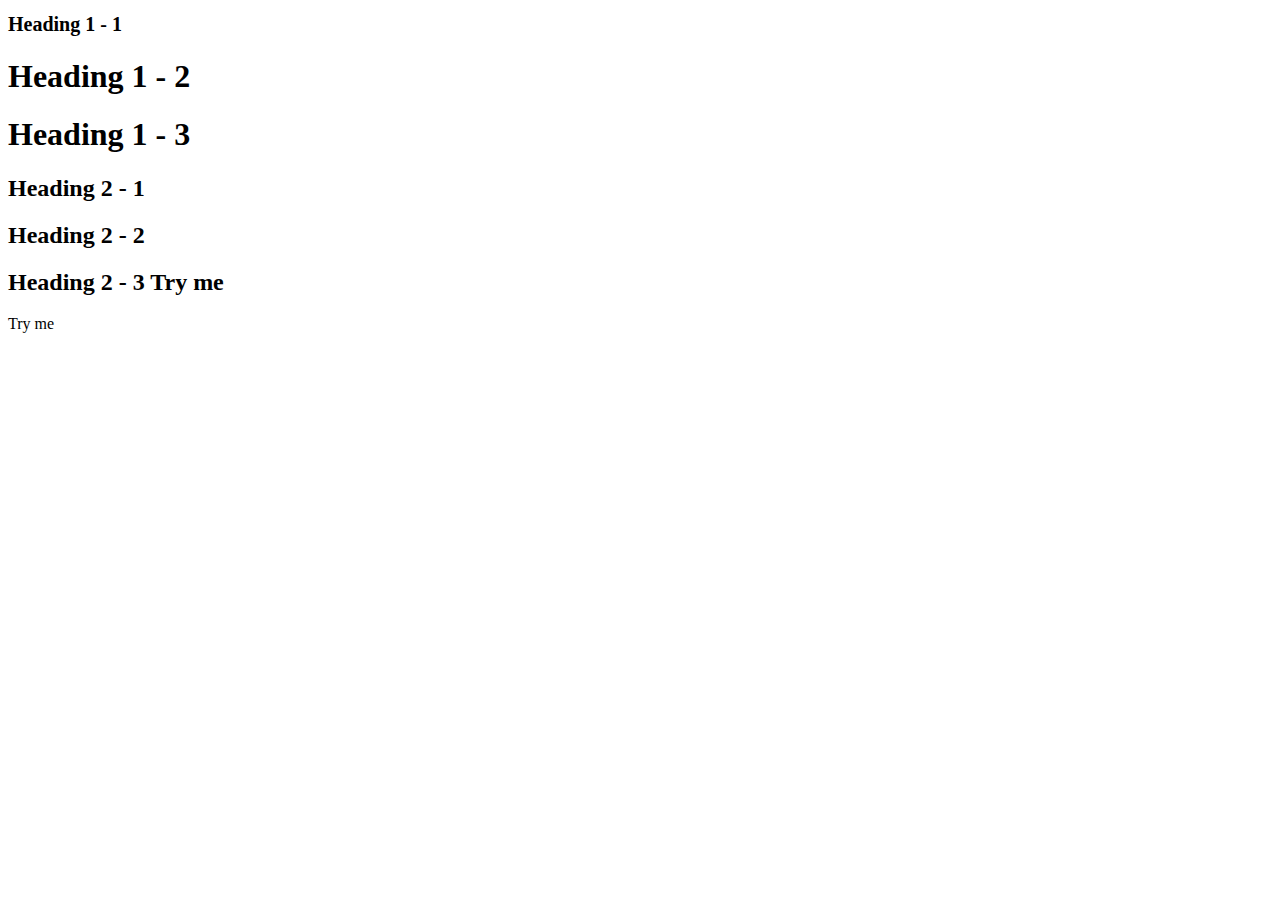
==== stylish.html @ 2228195c "A bunch of stuff" ====
<!DOCTYPE html>
<html>
<head>
	<title>Stylish</title>
	<link rel="stylesheet" type="text/css" href="css/test.css">
	
</head>
<body>

<h1 id="first" class="small" style="font-size:20px;">Heading 1 - 1</h1>
<h1>Heading 1 - 2</h1>	
<h1 class="small">Heading 1 - 3</h1>	
<h2>Heading 2 - 1</h2>	
<h2>Heading 2 - 2</h2>
<h2 class="small">Heading 2 - 3 <span>Try me</span></h2>

<span>Try me</span>

</body>
</html>
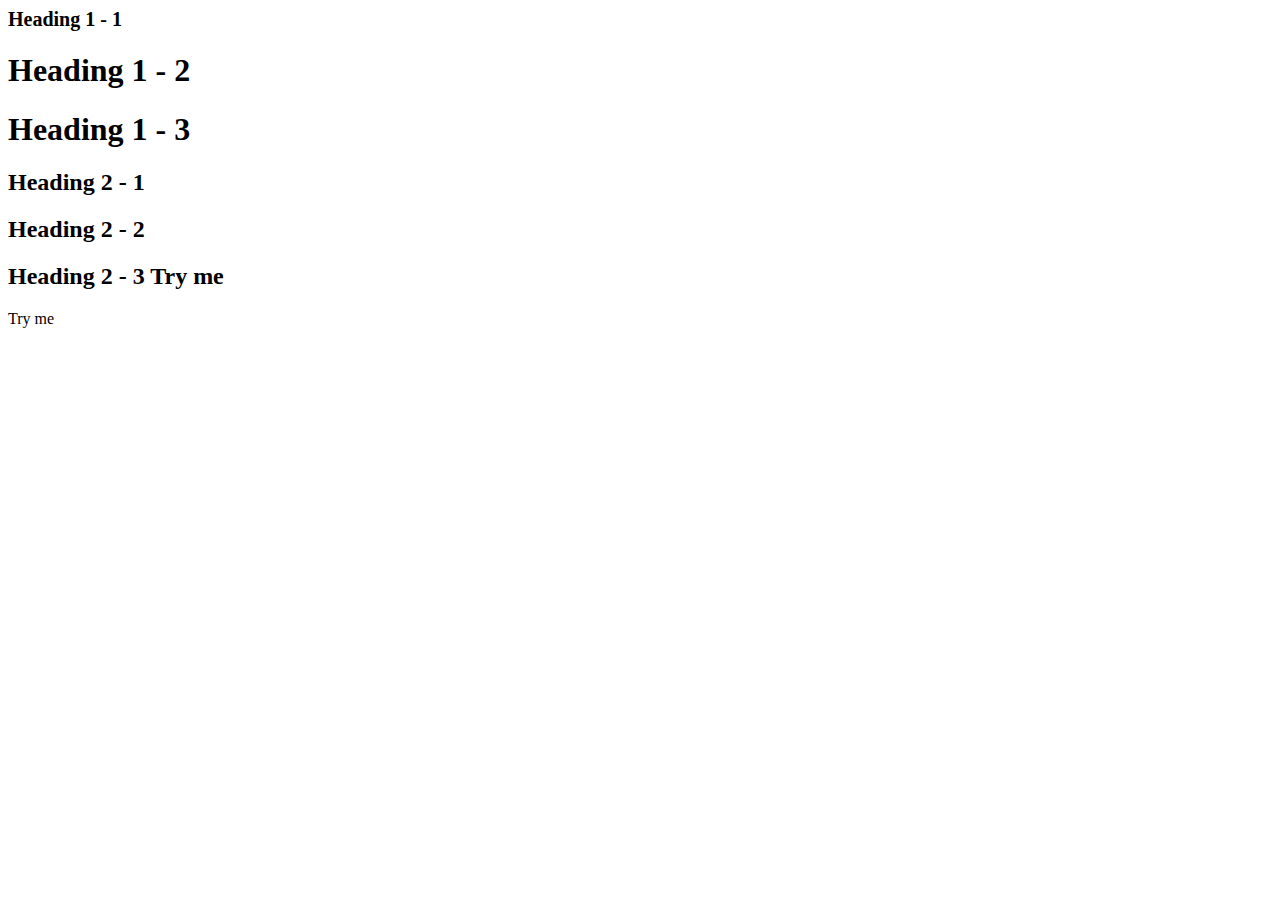
==== commit 4781fb40: "Update stylish.html" ====
--- a/stylish.html
+++ b/stylish.html
@@ -1,4 +1,3 @@
-<!DOCTYPE html>
 <html>
 <head>
 	<title>Stylish</title>
@@ -17,4 +16,4 @@
 <span>Try me</span>
 
 </body>
-</html>+</html>
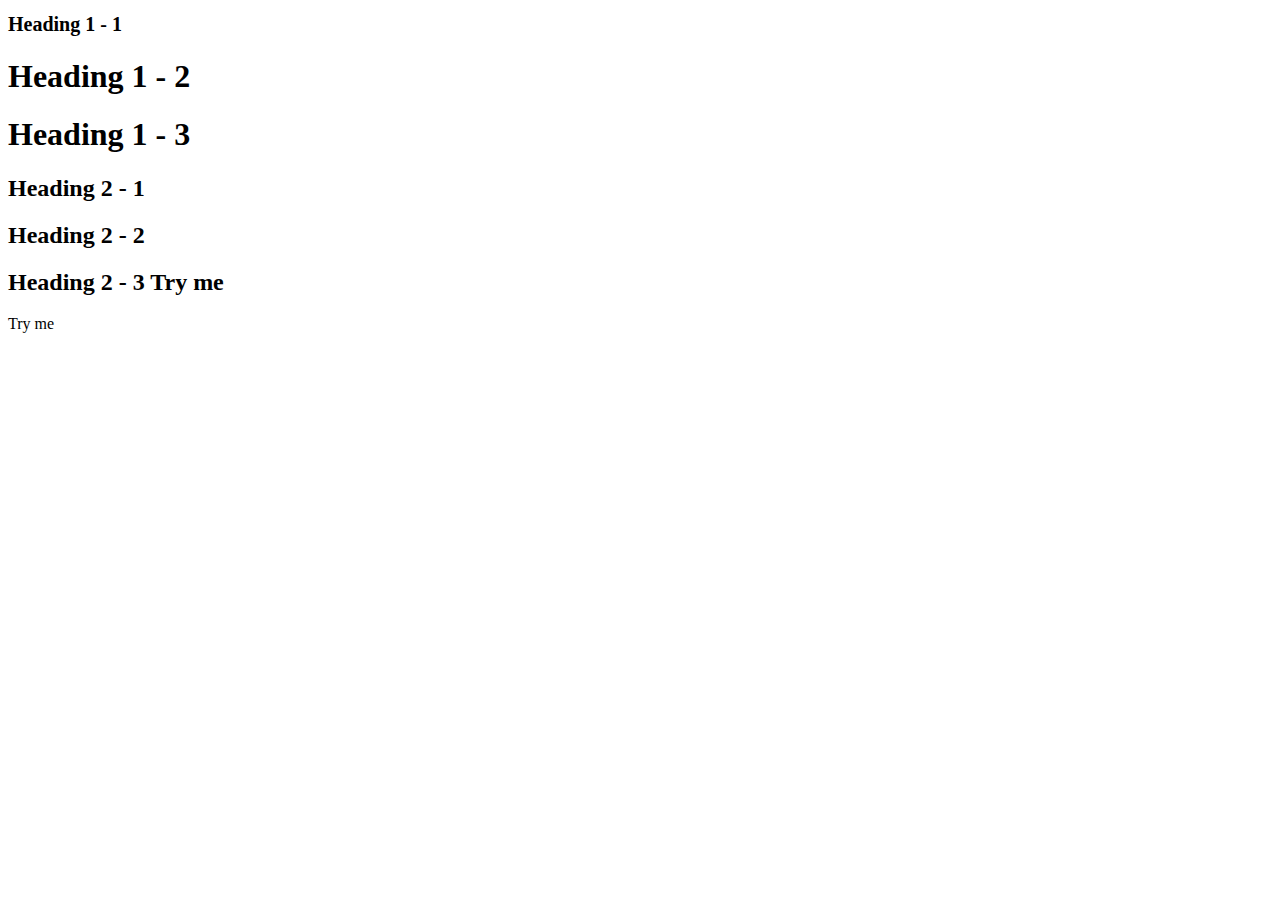
==== commit 0d7c622b: "Completed cartoon hero exercise" ====
--- a/stylish.html
+++ b/stylish.html
@@ -1,8 +1,10 @@
+<!DOCTYPE html>
 <html>
 <head>
 	<title>Stylish</title>
-	<link rel="stylesheet" type="text/css" href="css/test.css">
-	
+	<link rel="stylesheet" type="text/css" 
+	href="css/test.css">
+
 </head>
 <body>
 
@@ -16,4 +18,4 @@
 <span>Try me</span>
 
 </body>
-</html>
+</html>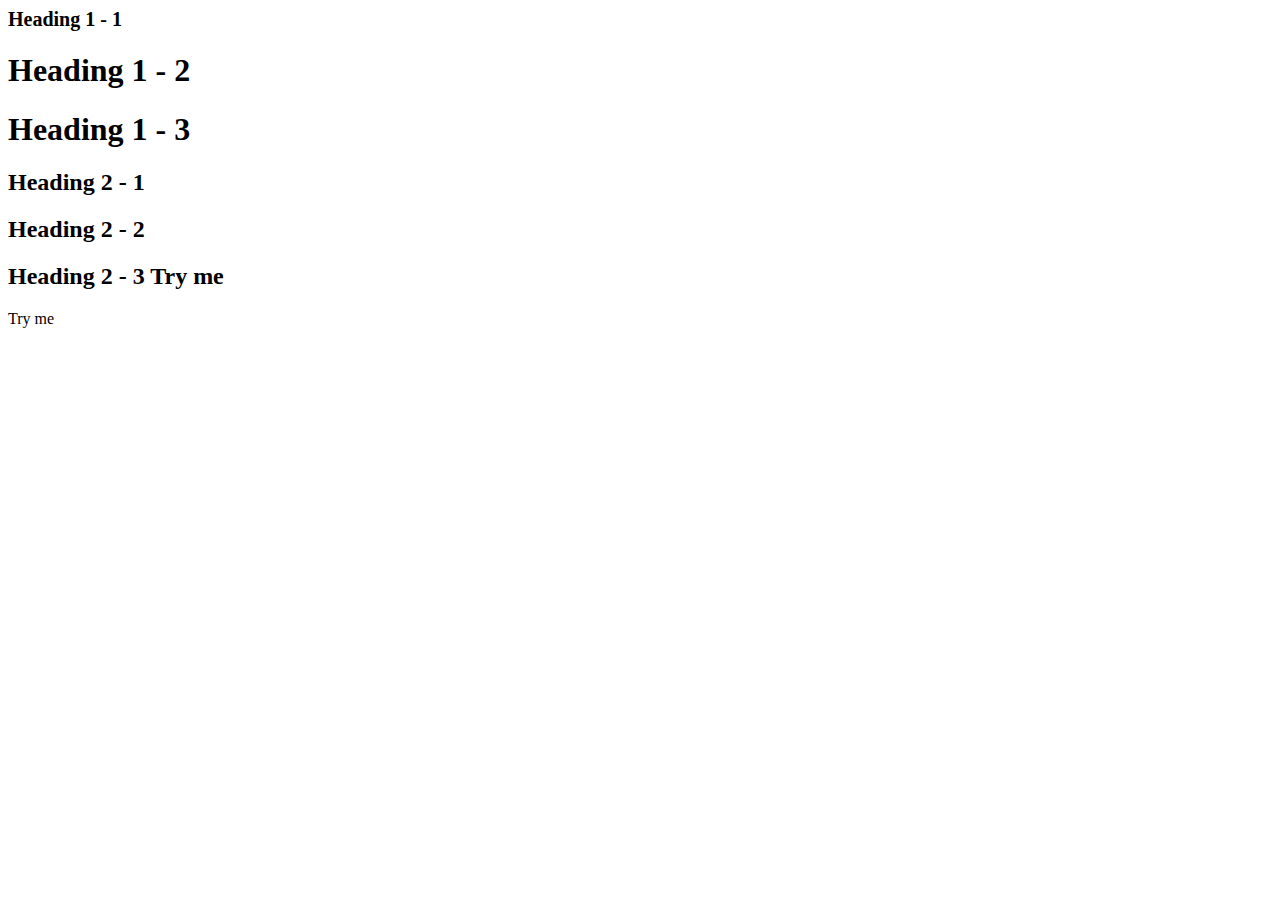
==== commit 38771ca4: "Merge branch 'gh-pages' of https://github.com/ErikaValera/cartoon-hero into gh-pages" ====
--- a/stylish.html
+++ b/stylish.html
@@ -1,4 +1,3 @@
-<!DOCTYPE html>
 <html>
 <head>
 	<title>Stylish</title>
@@ -18,4 +17,4 @@
 <span>Try me</span>
 
 </body>
-</html>+</html>
